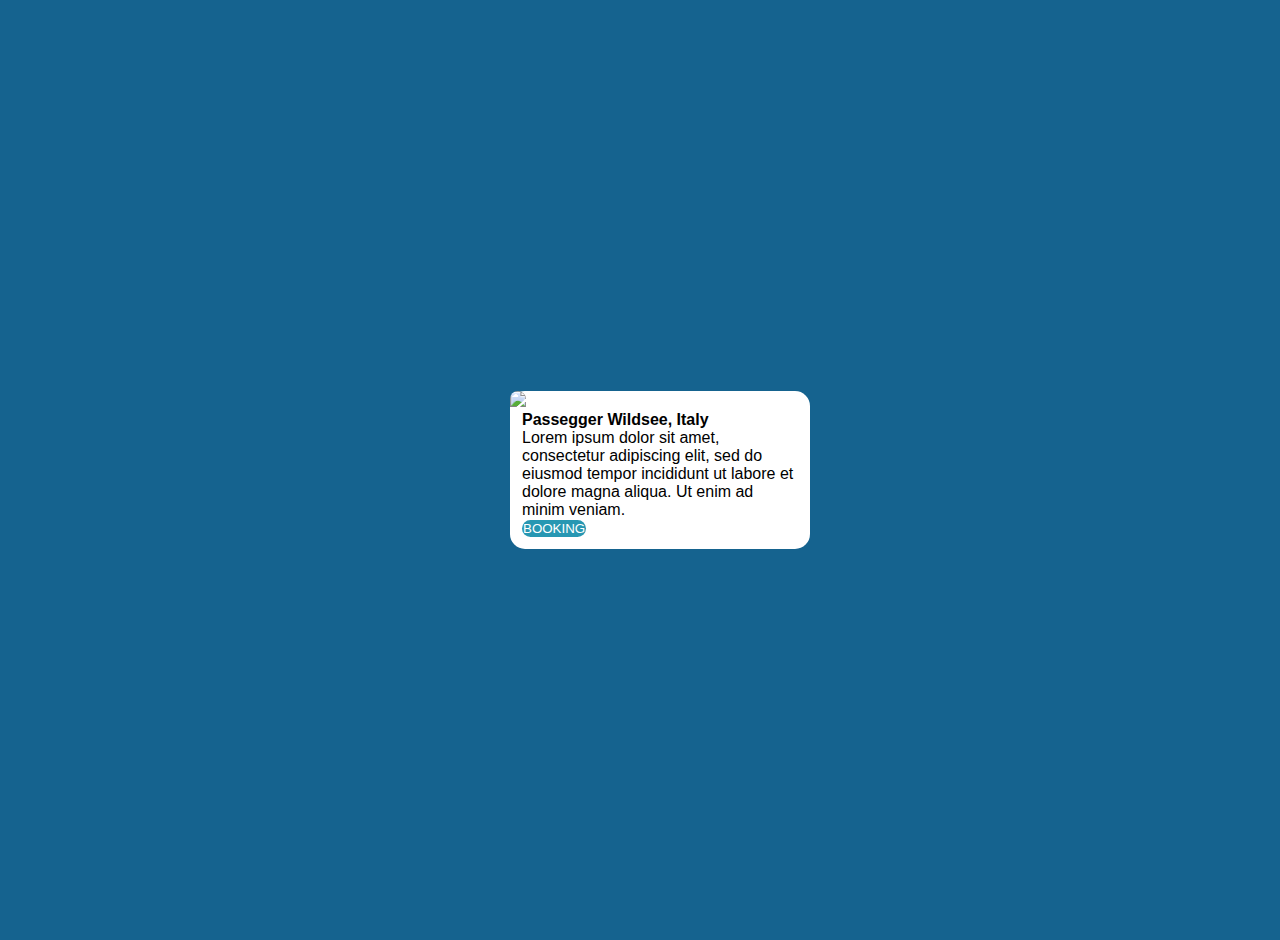
==== projects/card/index.html @ 97b00b6d "Without_report" ====
<!DOCTYPE html>
<html lang="en">
<head>
    <meta charset="UTF-8">
    <meta http-equiv="X-UA-Compatible" content="IE=edge">
    <meta name="viewport" content="width=device-width, initial-scale=1.0">
    <title>Document</title>
    <link rel="stylesheet" href="style.css">
    <!-- Подключите шрифт -->
</head>
<body>
    <div class="container">
    <fieldset>
        <img src = "https://images.unsplash.com/photo-1501785888041-af3ef285b470?ixlib=rb-4.0.3&ixid=MnwxMjA3fDB8MHxwaG90by1wYWdlfHx8fGVufDB8fHx8&auto=format&fit=crop&w=1770&q=80" width = 100% class="image"/>
        <div class = "content">
          <h4>Passegger Wildsee, Italy</h4>
          <p>Lorem ipsum dolor sit amet, consectetur adipiscing elit, sed do eiusmod tempor incididunt ut labore et dolore magna aliqua. Ut enim ad minim veniam.</p>
          <button class = button>BOOKING</button>
        </div>
    </div>
    </fieldset>
</body>
</html>
---- projects/card/style.css ----
*{
    margin: 0;
    padding: 0;
}
body{
    font-family: 'Open Sans', sans-serif;
}

fieldset{
min-width: 300px;
max-width: 300px;
border-radius: 15px;
color:#000;
background:#FFF;
border:0 none;
}
.image{
border-top-left-radius: 15px;
border-top-right-radius: 15px;
}
.container{
    display: flex;
    justify-content: center;
    align-items: center;
    width: 100%;
    height: 100vh;
    padding: 20px;
    background-color: #15638F;    
}
.content{
padding-left: 0.75em;
padding-right: 0.75em;
padding-bottom: 0.75em;
}
.button{
color:#fff;
background: #2797B2;
border-radius: 30px;
padding: 1px;
border:0 none;
}
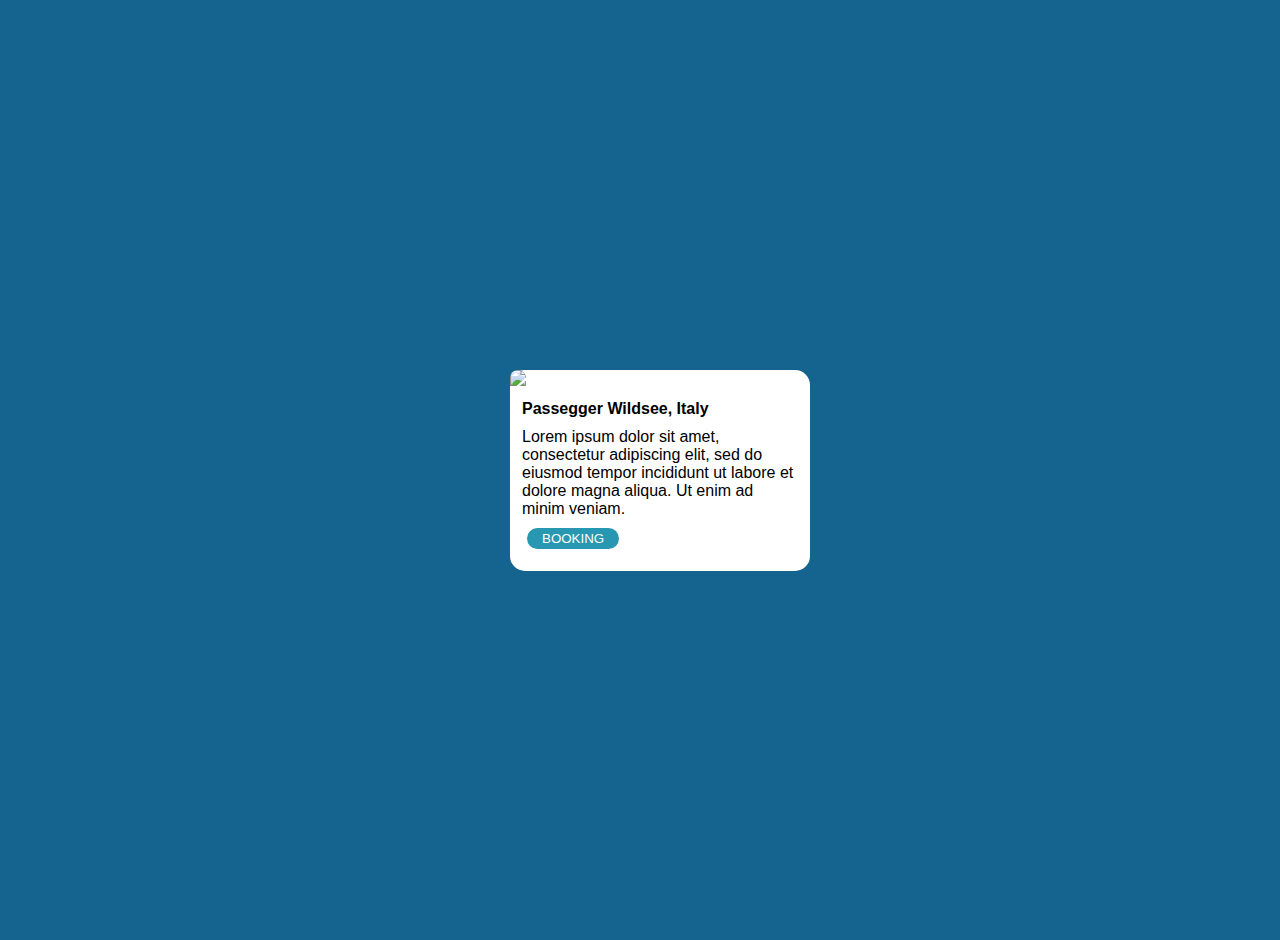
==== commit 67e396c8: "PDF" ====
--- a/projects/card/index.html
+++ b/projects/card/index.html
@@ -13,7 +13,7 @@
     <fieldset>
         <img src = "https://images.unsplash.com/photo-1501785888041-af3ef285b470?ixlib=rb-4.0.3&ixid=MnwxMjA3fDB8MHxwaG90by1wYWdlfHx8fGVufDB8fHx8&auto=format&fit=crop&w=1770&q=80" width = 100% class="image"/>
         <div class = "content">
-          <h4>Passegger Wildsee, Italy</h4>
+          <h4 style="margin-top:10px;margin-bottom:10px;">Passegger Wildsee, Italy</h4>
           <p>Lorem ipsum dolor sit amet, consectetur adipiscing elit, sed do eiusmod tempor incididunt ut labore et dolore magna aliqua. Ut enim ad minim veniam.</p>
           <button class = button>BOOKING</button>
         </div>
--- a/projects/card/style.css
+++ b/projects/card/style.css
@@ -36,6 +36,10 @@
 color:#fff;
 background: #2797B2;
 border-radius: 30px;
-padding: 1px;
+padding: 3px;
+padding-left:15px;
+padding-right:15px;
 border:0 none;
+margin:10px;
+margin-left:5px;
 }
